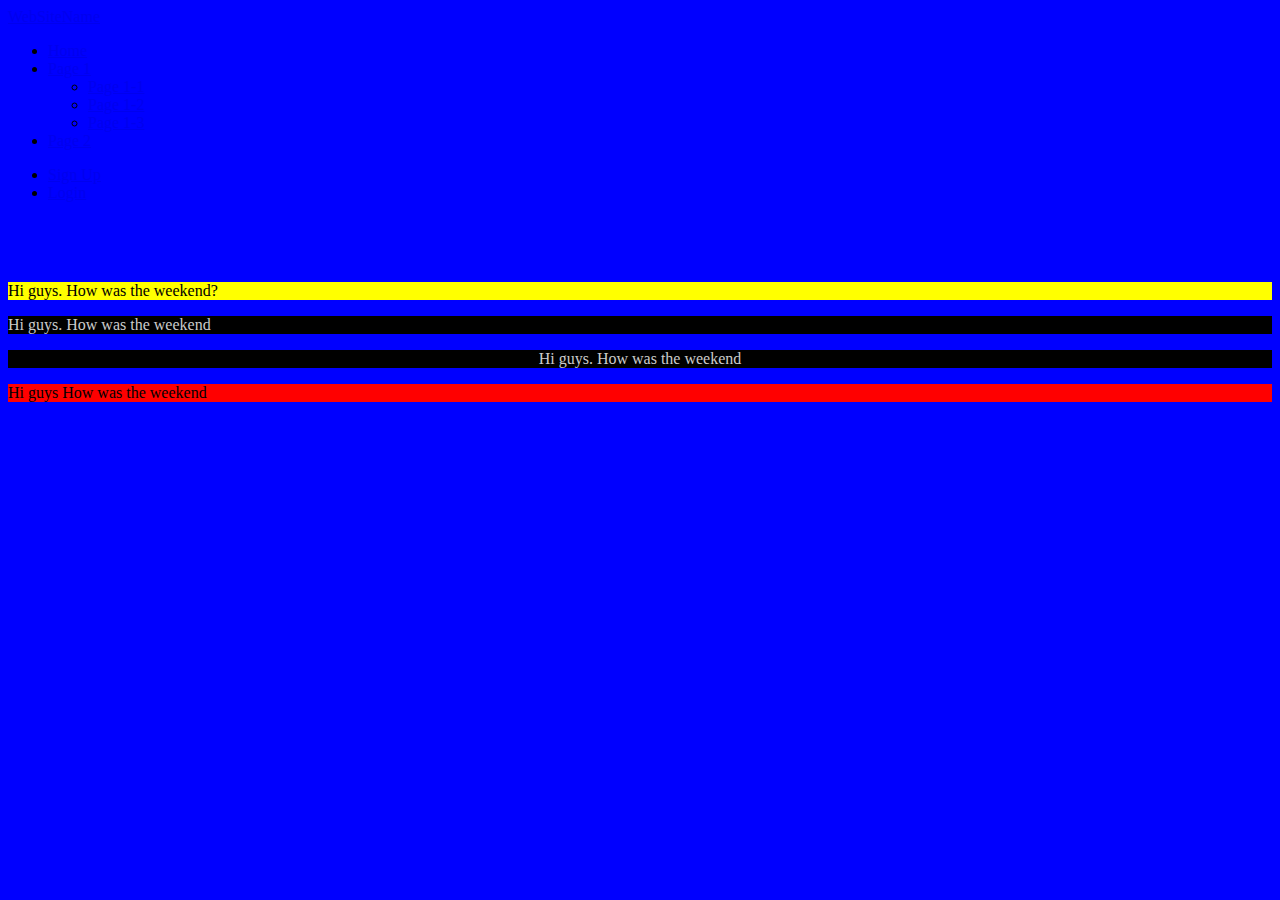
==== index.html @ 560cb257 "box model exercise" ====
<!DOCTYPE html>
<html lang="en">
  <head>
    <meta charset="UTF-8" />
    <meta http-equiv="X-UA-Compatible" content="IE=edge" />
    <meta name="viewport" content="width=device-width, initial-scale=1.0" />
    <title>Document</title>
    <style>
        body{background-color: blue;}
      p {
        background-color: yellow;
      }
      .intro {
        color:blue;
        background-color: #e6e6e6;
      }
      #p2 {
        background-color: red;
        
      }
      .middle{text-align: center;}
      .dark{background-color:black;
    color:#cccccc;}
    .b1{background-color: ;}
    </style>
      
  </head>
  <body></body>
  <nav class="navbar navbar-inverse">
    <div class="container-fluid">
      <div class="navbar-header">
        <a class="navbar-brand" href="#">WebSiteName</a>
      </div>
      <ul class="nav navbar-nav">
        <li class="active"><a href="#">Home</a></li>
        <li class="dropdown"><a class="dropdown-toggle" data-toggle="dropdown" href="#">Page 1 <span class="caret"></span></a>
          <ul class="dropdown-menu">
            <li><a href="#">Page 1-1</a></li>
            <li><a href="#">Page 1-2</a></li>
            <li><a href="#">Page 1-3</a></li>
          </ul>
        </li>
        <li><a href="#">Page 2</a></li>
      </ul>
      <ul class="nav navbar-nav navbar-right">
        <li><a href="#"><span class="glyphicon glyphicon-user"></span> Sign Up</a></li>
        <li><a href="#"><span class="glyphicon glyphicon-log-in"></span> Login</a></li>
      </ul>
    </div>
  </nav>
  <h1 style="color:blue;">TYPES OF SELECTORS</h1>
    <p>Hi guys. How was the weekend?</p>
    <p class="intro dark ">Hi guys. How was the weekend</p>
    <p class="intro middle dark">Hi guys. How was the weekend</p>
    <p id="p2">Hi guys How was the weekend</p>
  </body>
</html>
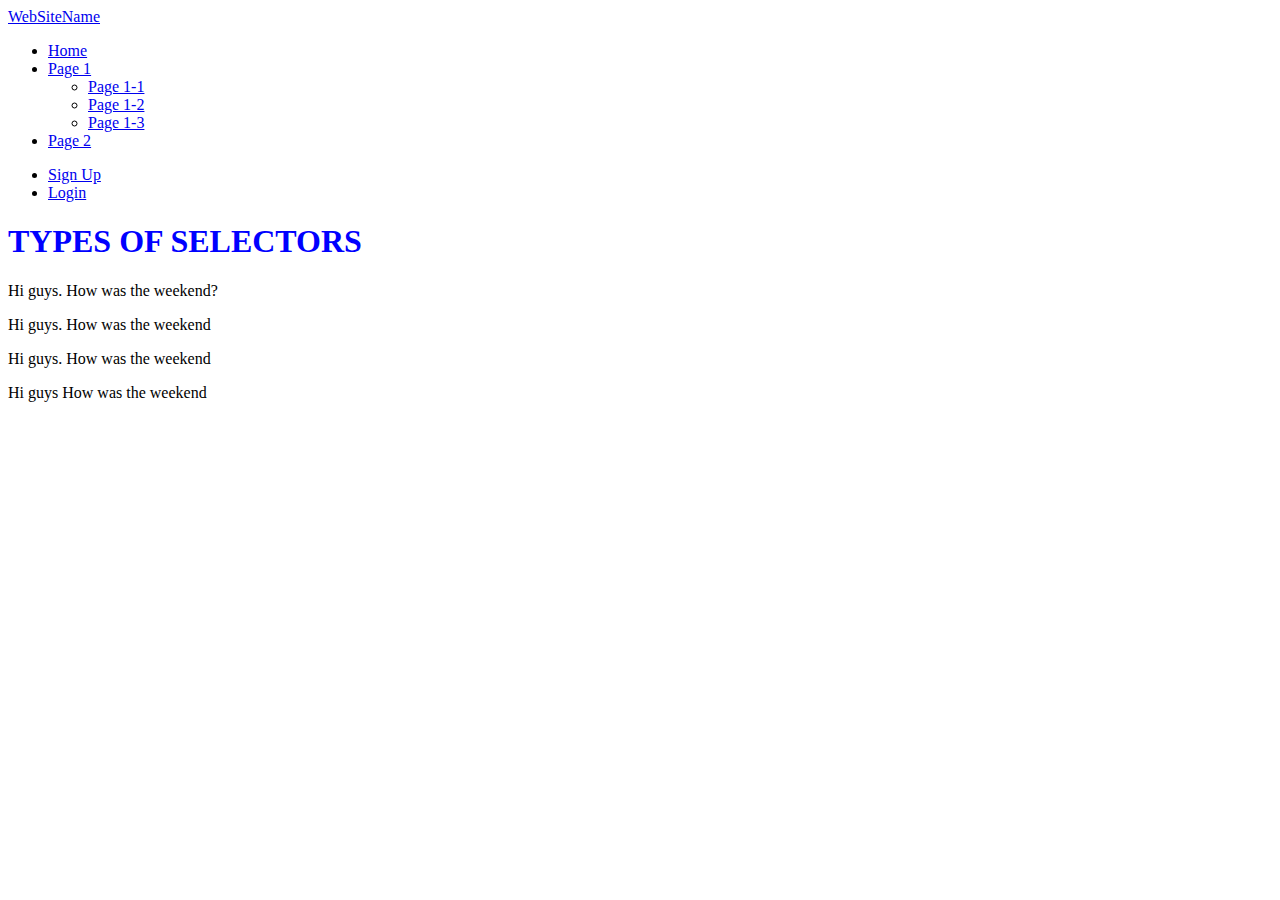
==== commit 7b823004: "cards" ====
--- a/index.html
+++ b/index.html
@@ -5,27 +5,8 @@
     <meta http-equiv="X-UA-Compatible" content="IE=edge" />
     <meta name="viewport" content="width=device-width, initial-scale=1.0" />
     <title>Document</title>
-    <style>
-        body{background-color: blue;}
-      p {
-        background-color: yellow;
-      }
-      .intro {
-        color:blue;
-        background-color: #e6e6e6;
-      }
-      #p2 {
-        background-color: red;
-        
-      }
-      .middle{text-align: center;}
-      .dark{background-color:black;
-    color:#cccccc;}
-    .b1{background-color: ;}
-    </style>
-      
-  </head>
-  <body></body>
+    </head>
+    
   <nav class="navbar navbar-inverse">
     <div class="container-fluid">
       <div class="navbar-header">
